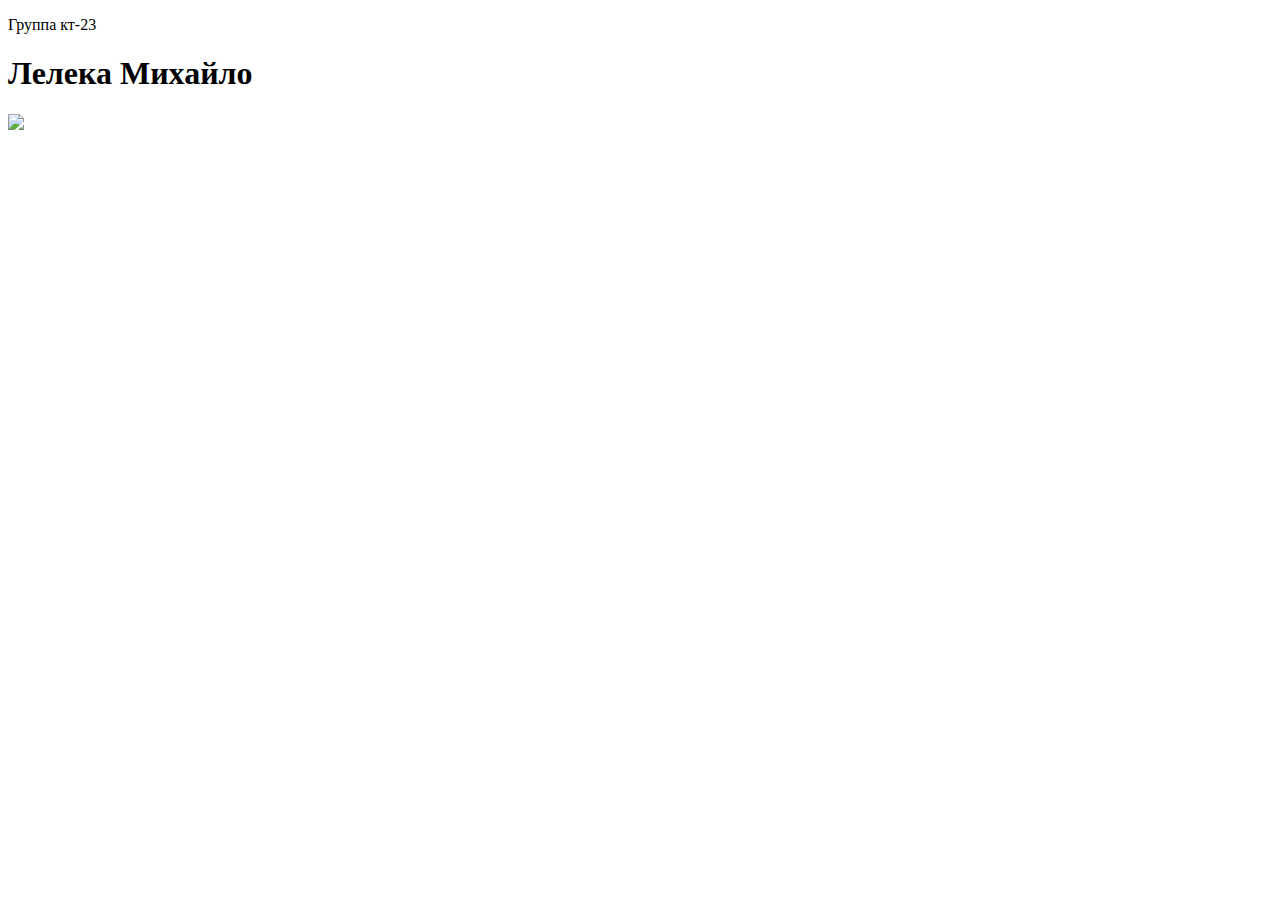
==== index.html @ 43c61ce6 "Add files via upload" ====
<!DOCTYPE html>
<html>
  <head>
    <meta charset="UTF-8" />
    <title>My first site</title>
    <p>Группа кт-23</p>
    <h1>Лелека Михайло</h1>
    <body>
      <img src = unnamed.jpg
    </body>
  </head>
</html>
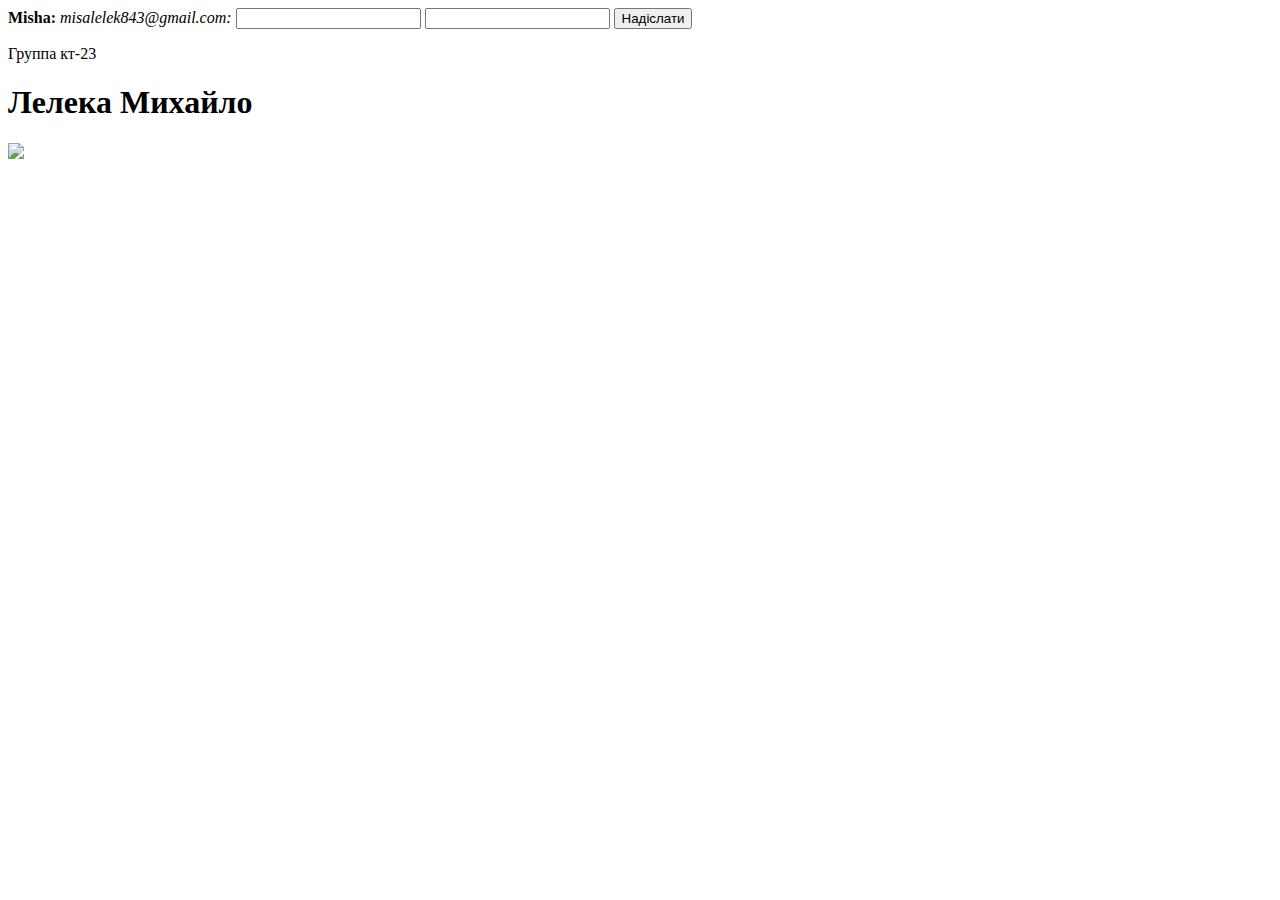
==== commit dc8886bc: "Add files via upload" ====
--- a/index.html
+++ b/index.html
@@ -3,10 +3,17 @@
   <head>
     <meta charset="UTF-8" />
     <title>My first site</title>
+  </head>
+  <body>
+    <label for="name"><b>Misha:</b></label>
+    <label for="email"><i>misalelek843@gmail.com:</i></label>
+    <input type="email" id="email" name="email" />
+    <input type="password" id="password" name="password" />
+    <input type="submit" value="Надіслати" />
+    <form action="/submit" method="post"></form>
+
     <p>Группа кт-23</p>
     <h1>Лелека Михайло</h1>
-    <body>
-      <img src = unnamed.jpg
-    </body>
-  </head>
+    <img src="unnamed.jpg" />
+  </body>
 </html>
